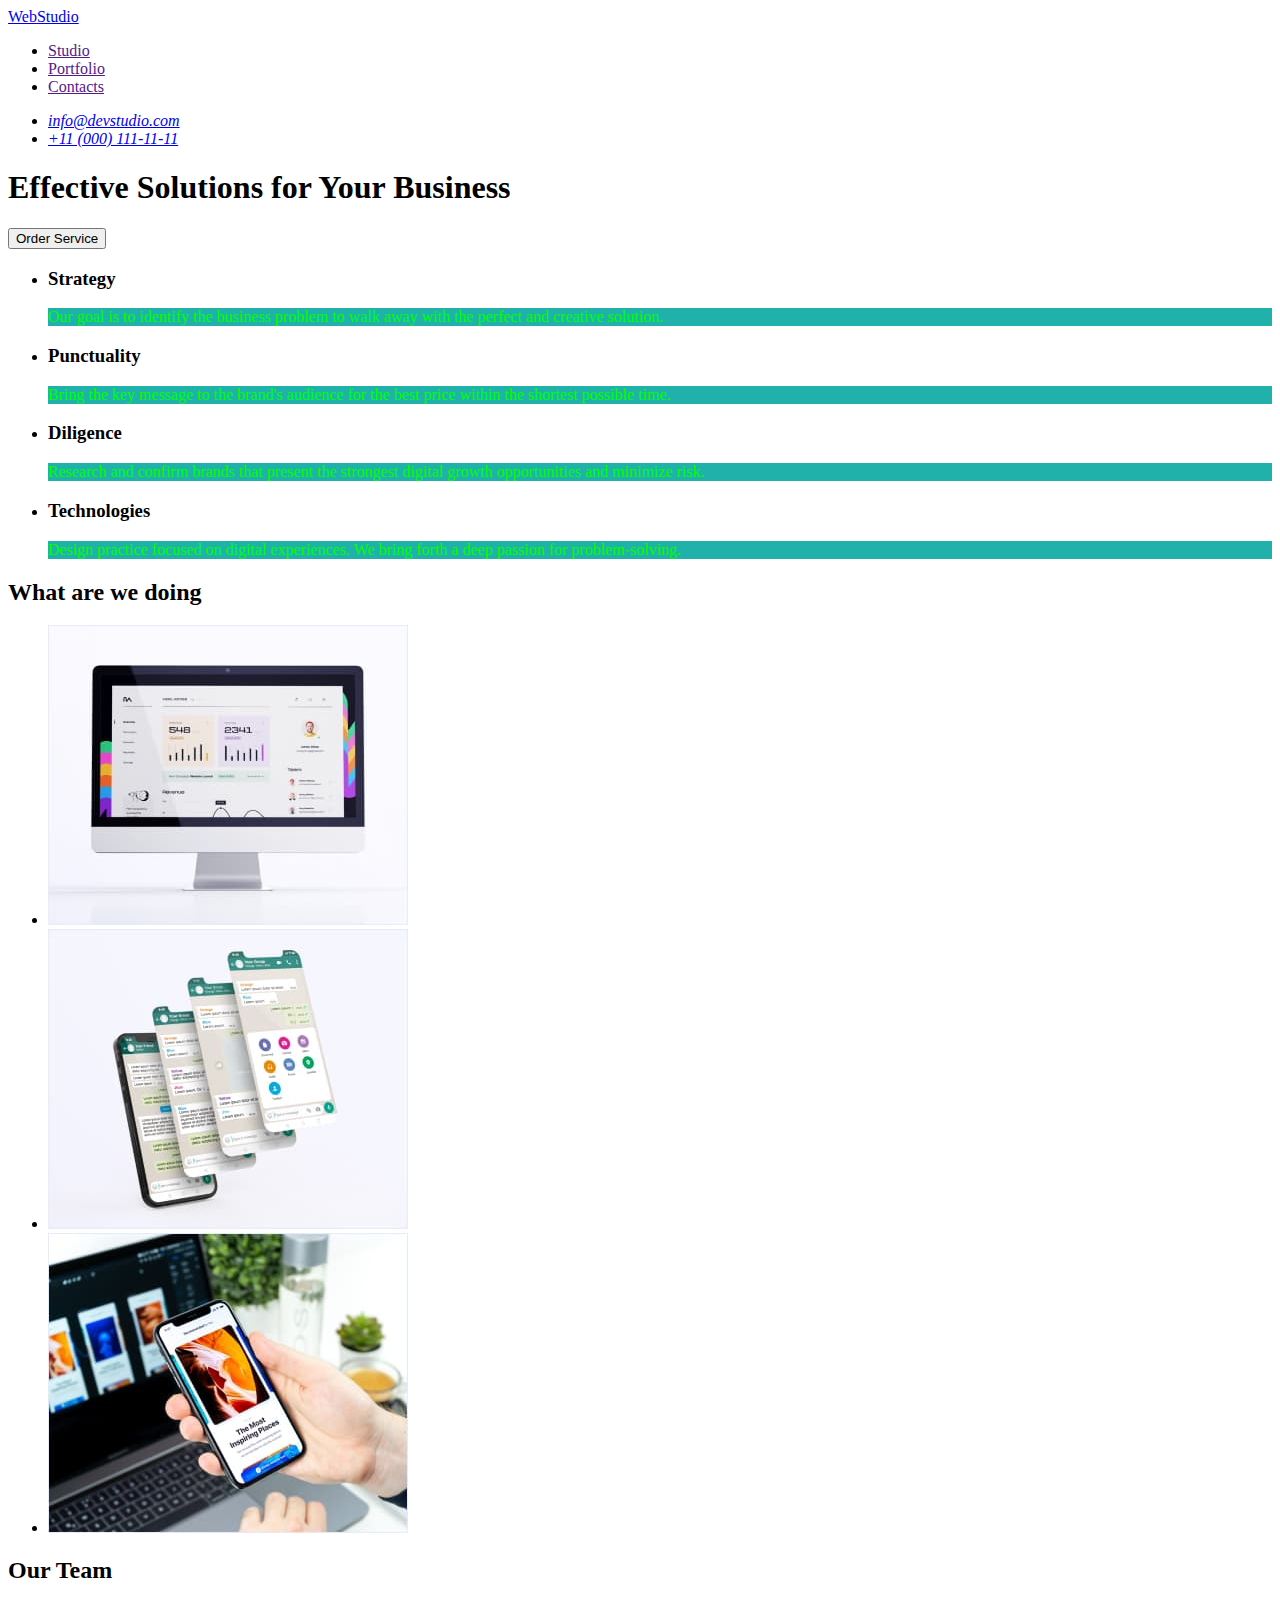
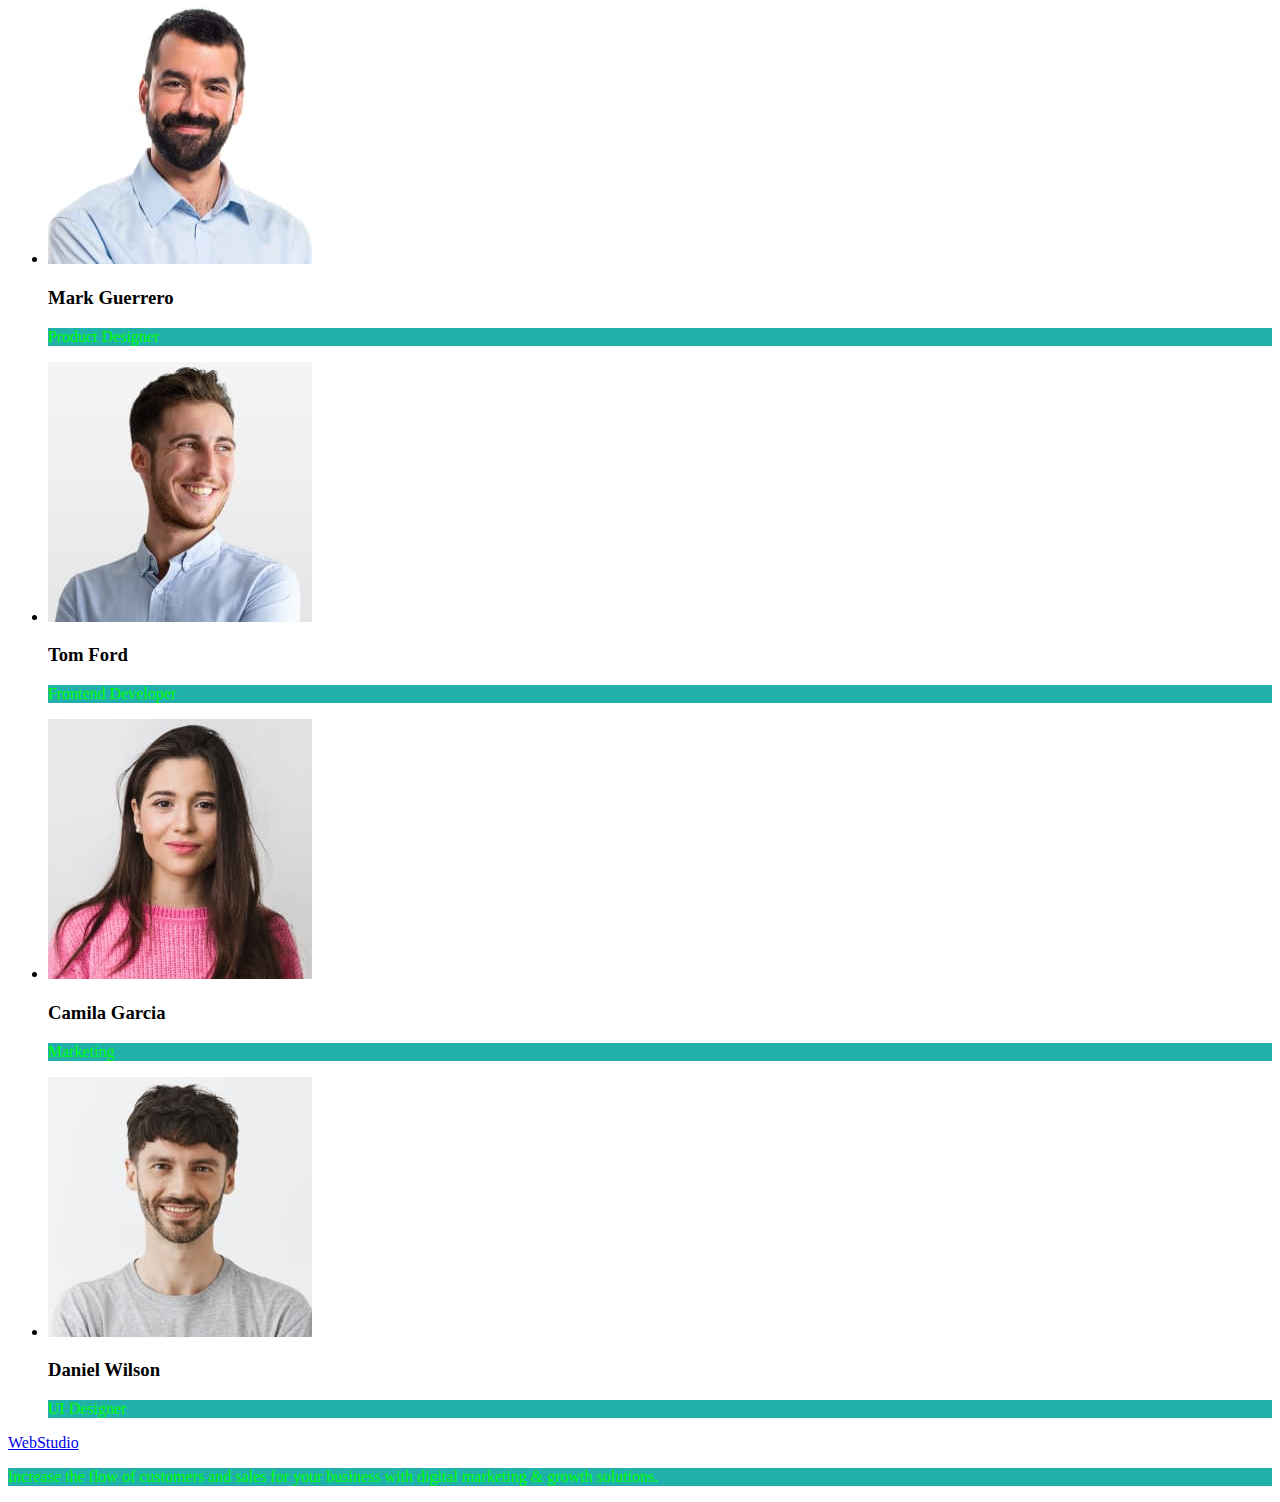
==== index.html @ d6d3af30 "Initial commit" ====
<!DOCTYPE html>
<html lang="en">
  <head>
    <meta charset="utf-8" />
    <meta
      name="description"
      content="Learning the basics of HTML for beginners"
    />
    <title>HTML is simple!</title>
    <link rel="stylesheet" href="./styles/styles.css" />
  </head>
  <body>
    <header>
      <nav>
        <a href="./index.html">Web<span>Studio</span></a>
        <ul>
          <li><a href="">Studio</a></li>
          <li><a href="">Portfolio</a></li>
          <li><a href="">Contacts</a></li>
        </ul>
      </nav>
      <address>
        <ul>
          <li><a href="mailto:info@devstudio.com">info@devstudio.com</a></li>
          <li><a href="tel:+110001111111">+11 (000) 111-11-11</a></li>
        </ul>
      </address>
    </header>
    <main>
      <!-- hero image section -->
      <section>
        <h1>Effective Solutions for Your Business</h1>
        <button type="button">Order Service</button>
      </section>
      <!-- section 1 -->
      <section>
        <h2 hidden>What are we doing</h2>
        <ul>
          <li>
            <h3>Strategy</h3>
            <p>
              Our goal is to identify the business problem to walk away with the
              perfect and creative solution.
            </p>
          </li>
          <li>
            <h3>Punctuality</h3>
            <p>
              Bring the key message to the brand's audience for the best price
              within the shortest possible time.
            </p>
          </li>
          <li>
            <h3>Diligence</h3>
            <p>
              Research and confirm brands that present the strongest digital
              growth opportunities and minimize risk.
            </p>
          </li>
          <li>
            <h3>Technologies</h3>
            <p>
              Design practice focused on digital experiences. We bring forth a
              deep passion for problem-solving.
            </p>
          </li>
        </ul>
      </section>
      <!-- section 2 -->
      <section>
        <h2>What are we doing</h2>
        <ul>
          <li>
            <img
              src="./images/Rectangle71.jpg"
              alt="photo monitor"
              width="360"
              height="300"
            />
          </li>
          <li>
            <img
              src="./images/Rectangle72.jpg"
              alt="photo of the application"
              width="360"
              height="300"
            />
          </li>
          <li>
            <img
              src="./images/Rectangle73.jpg"
              alt="phone photo"
              width="360"
              height="300"
            />
          </li>
        </ul>
      </section>
      <!-- section 3 -->
      <section>
        <h2>Our Team</h2>
        <ul>
          <li>
            <img
              src="./images/Mark_Guerrero.jpg"
              alt="phone_Mark_Guerrero"
              width="264"
              height="260"
            />
            <h3>Mark Guerrero</h3>
            <p>Product Designer</p>
          </li>
          <li>
            <img
              src="./images/Tom_Ford.jpg"
              alt="phone_Tom_Ford"
              width="264"
              height="260"
            />
            <h3>Tom Ford</h3>
            <p>Frontend Developer</p>
          </li>
          <li>
            <img
              src="./images/Camila_Garcia.jpg"
              alt="phone_Camila_Garcia"
              width="264"
              height="260"
            />
            <h3>Camila Garcia</h3>
            <p>Marketing</p>
          </li>
          <li>
            <img
              src="./images/Daniel_Wilson.jpg"
              alt="phone_Daniel_Wilson"
              width="264"
              height="260"
            />
            <h3>Daniel Wilson</h3>
            <p>UI Designer</p>
          </li>
        </ul>
      </section>
    </main>

    <footer>
      <a href="./index.html">Web<span>Studio</span></a>
      <p>
        Increase the flow of customers and sales for your business with digital
        marketing & growth solutions.
      </p>
    </footer>
  </body>
</html>
---- styles/styles.css ----
p {
    background-color: LightSeaGreen;
    color: Lime;
}
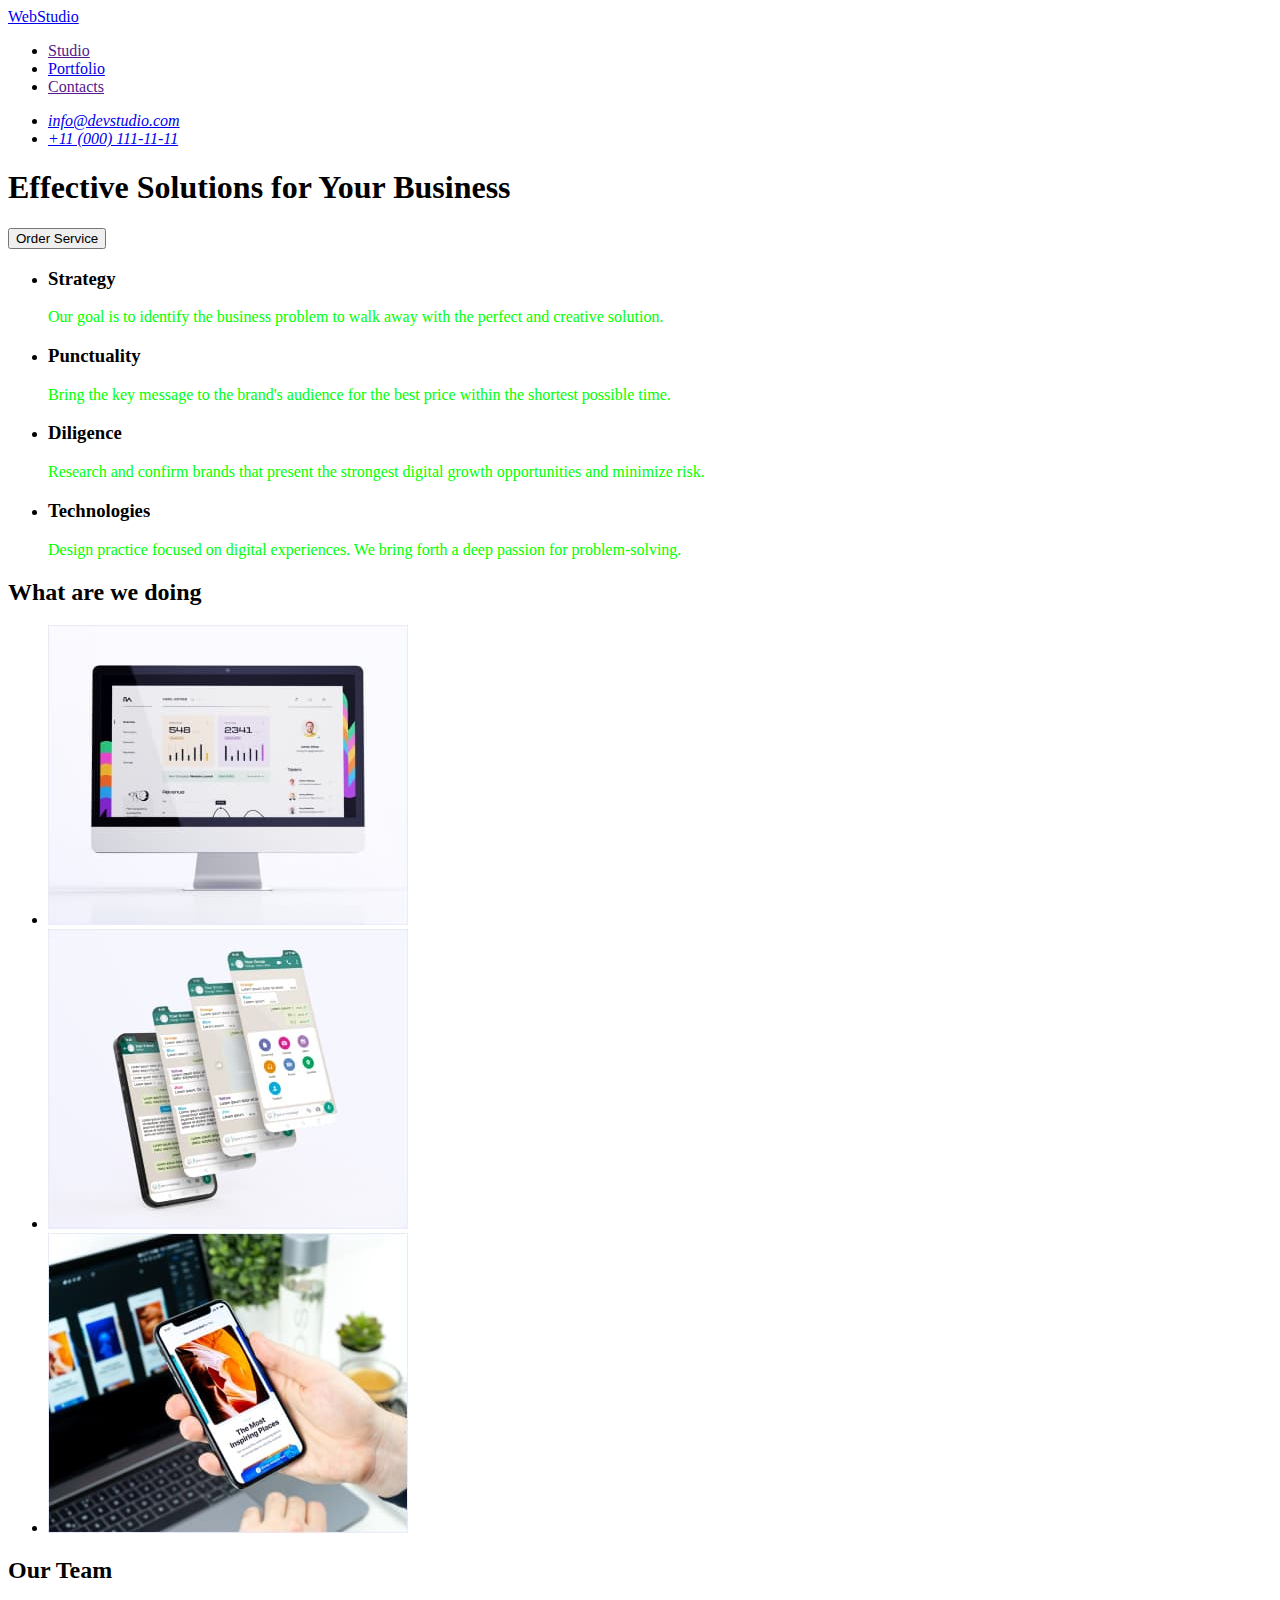
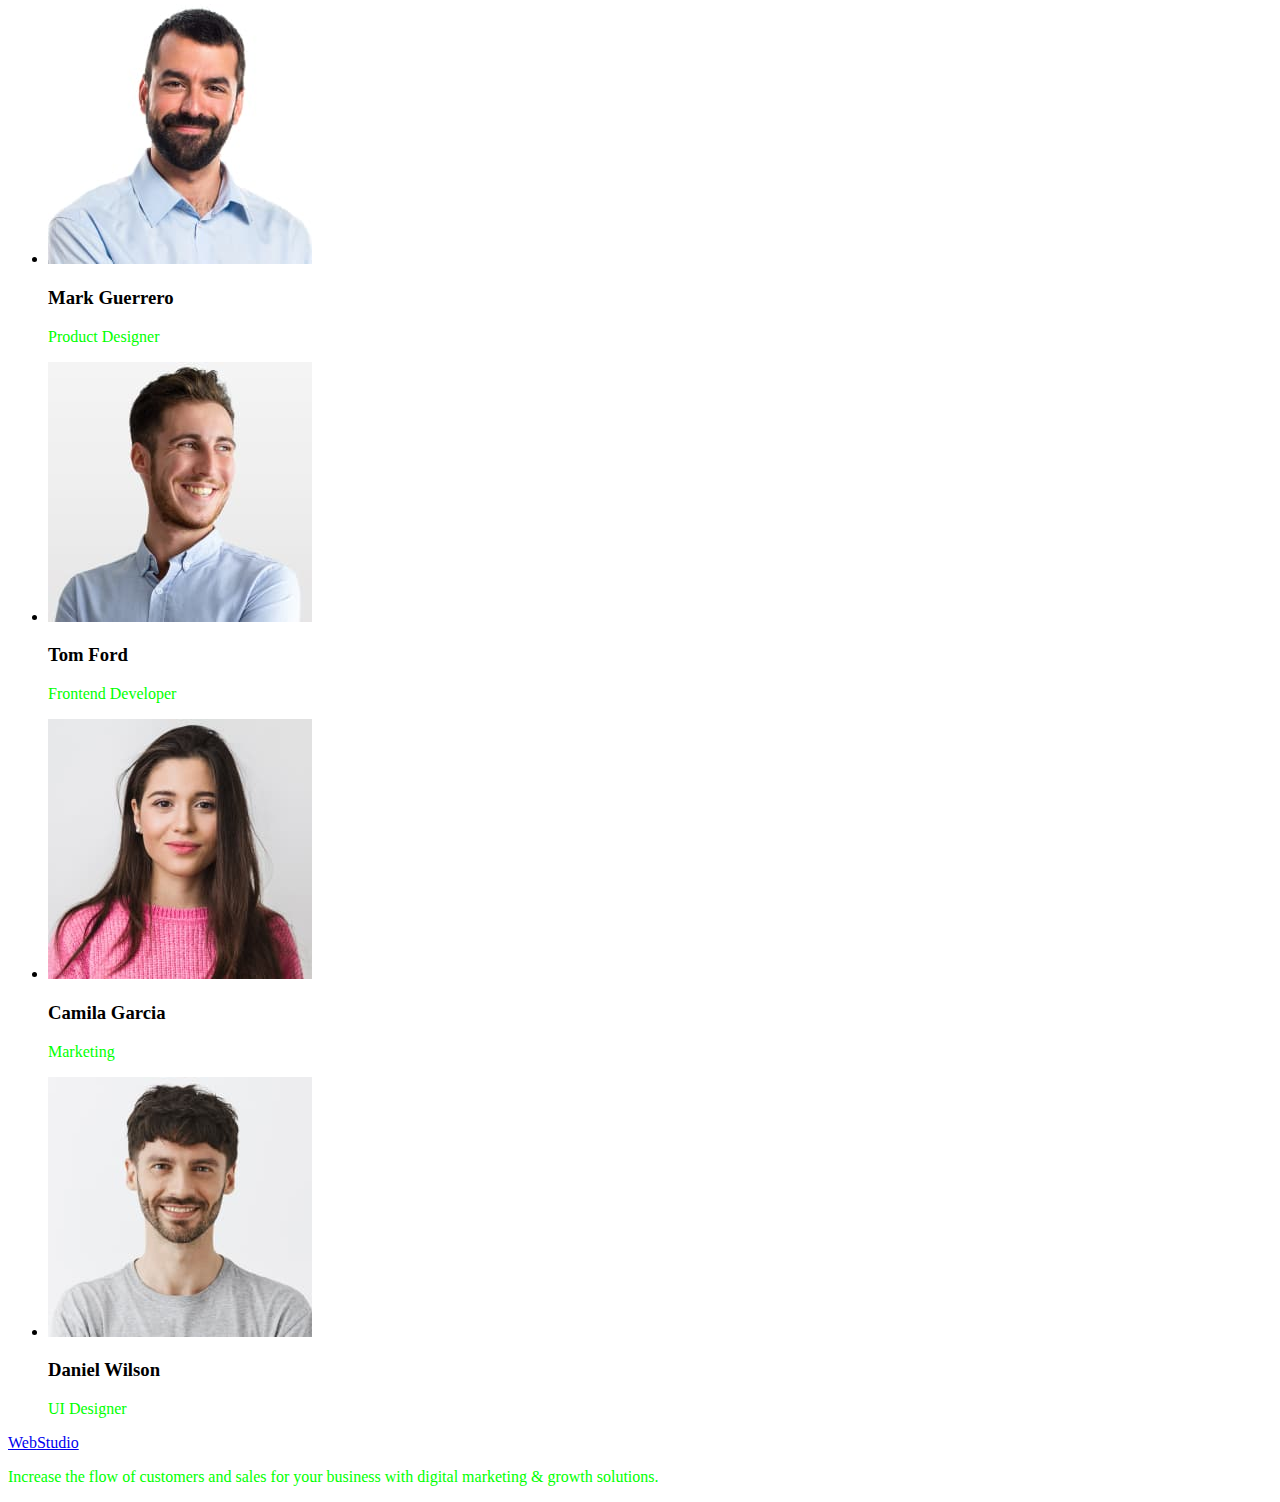
==== commit d4b2ee21: "portfolio" ====
--- a/index.html
+++ b/index.html
@@ -15,7 +15,7 @@
         <a href="./index.html">Web<span>Studio</span></a>
         <ul>
           <li><a href="">Studio</a></li>
-          <li><a href="">Portfolio</a></li>
+          <li><a href="./portfolio.html">Portfolio</a></li>
           <li><a href="">Contacts</a></li>
         </ul>
       </nav>
--- a/styles/styles.css
+++ b/styles/styles.css
@@ -1,4 +1,3 @@
 p {
-    background-color: LightSeaGreen;
     color: Lime;
 }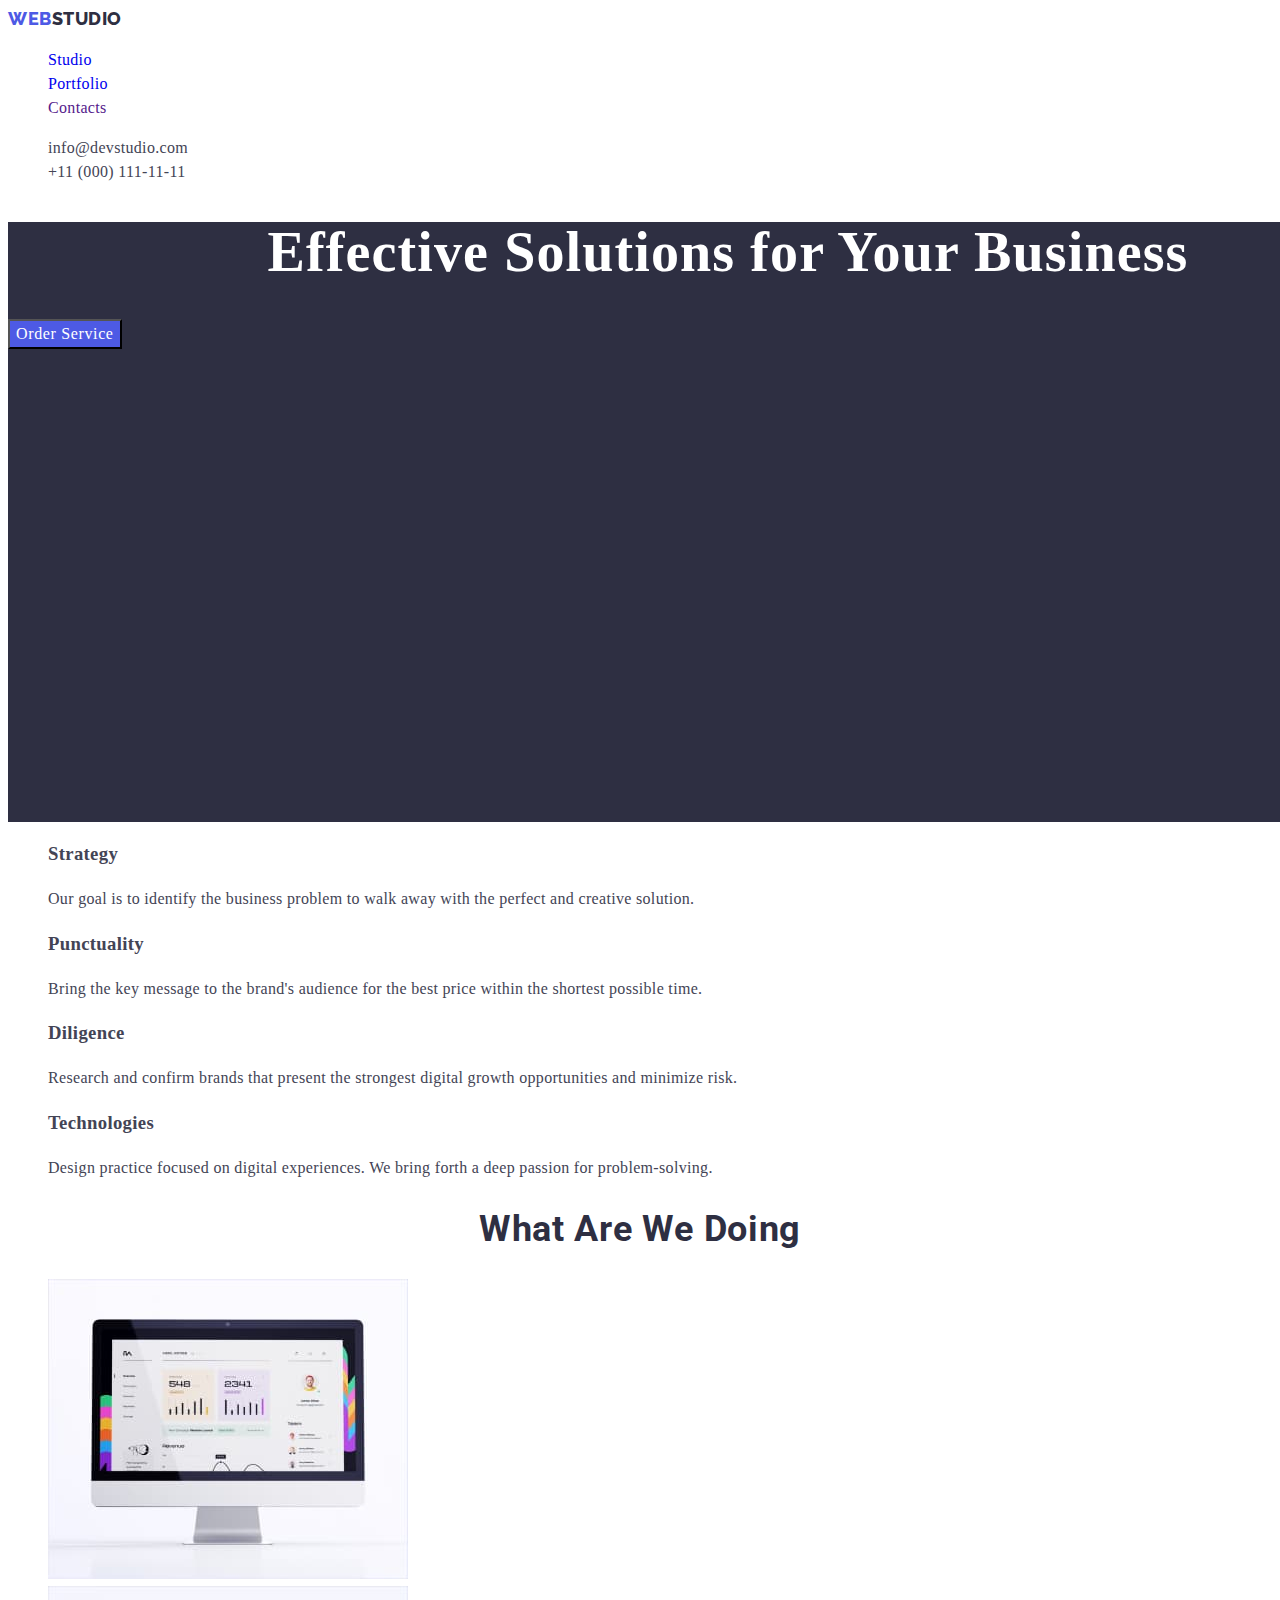
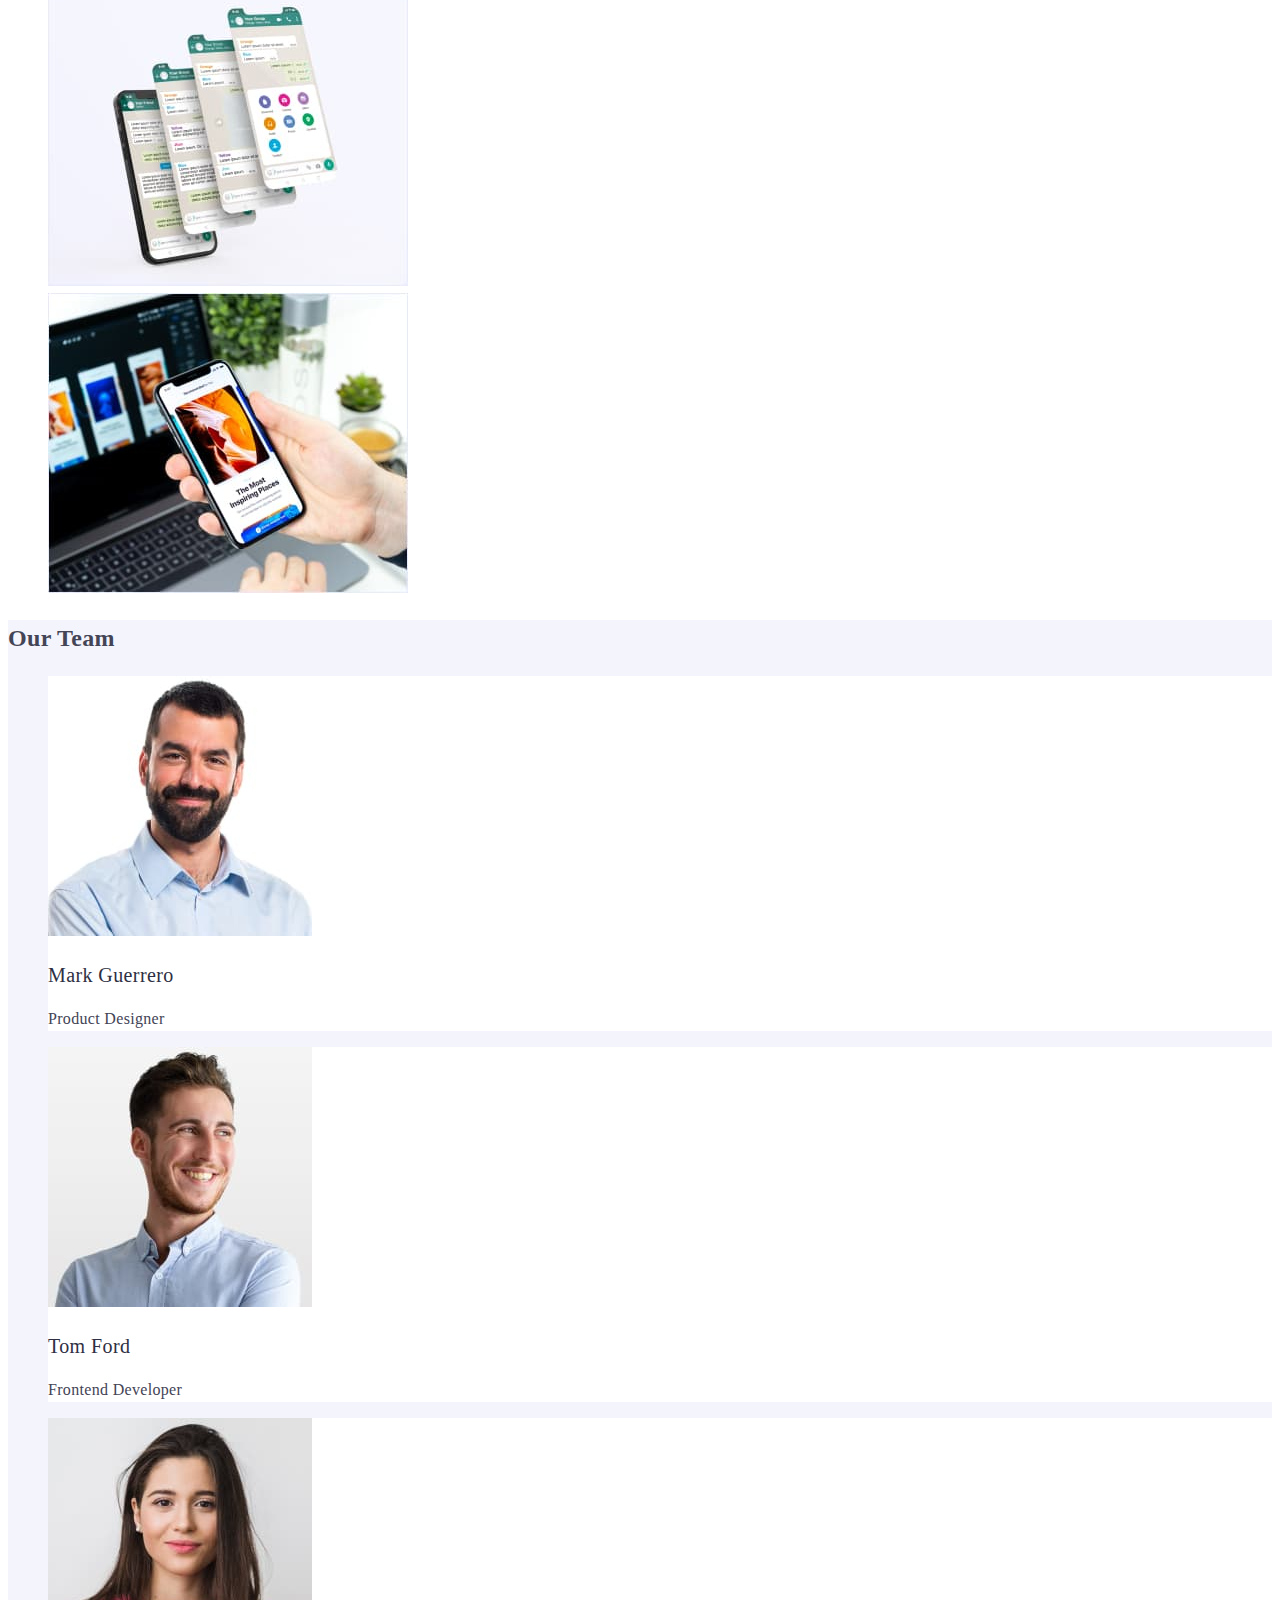
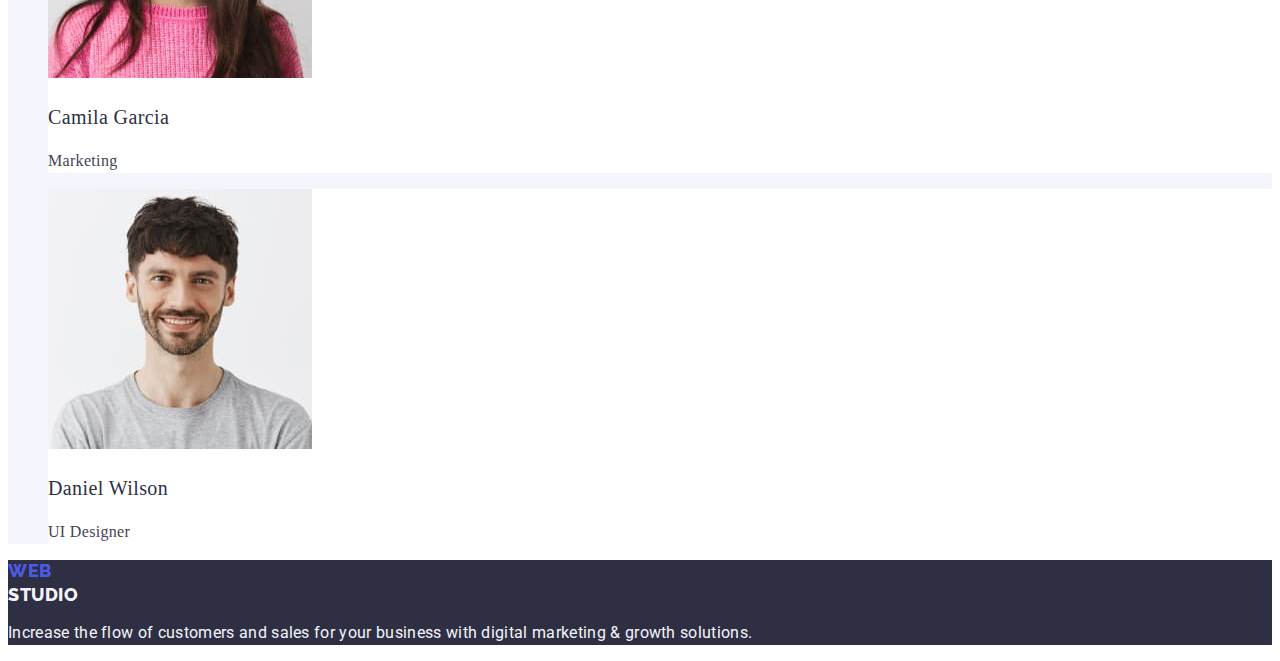
==== commit 100d0fe5: "hw2" ====
--- a/index.html
+++ b/index.html
@@ -6,60 +6,75 @@
       name="description"
       content="Learning the basics of HTML for beginners"
     />
-    <title>HTML is simple!</title>
+    <title>Studio</title>
     <link rel="stylesheet" href="./styles/styles.css" />
+    <!-- Fonts -->
+    <link rel="preconnect" href="https://fonts.googleapis.com" />
+    <link rel="preconnect" href="https://fonts.gstatic.com" crossorigin />
+    <link
+      href="https://fonts.googleapis.com/css2?family=Raleway:wght@800&family=Roboto:wght@400;500;700;900&display=swap"
+      rel="stylesheet"
+    />
   </head>
   <body>
     <header>
-      <nav>
-        <a href="./index.html">Web<span>Studio</span></a>
-        <ul>
-          <li><a href="">Studio</a></li>
-          <li><a href="./portfolio.html">Portfolio</a></li>
-          <li><a href="">Contacts</a></li>
+      <nav class="nav-header">
+        <a class="logo" href="./index.html">Web<span class="logo-slogan-header">Studio</span></a>
+        <ul class="list">
+          <li><a class="link" href="./index.html">Studio</a></li>
+          <li><a class="link" href="./portfolio.html">Portfolio</a></li>
+          <li><a class="link" href="">Contacts</a></li>
         </ul>
       </nav>
-      <address>
-        <ul>
-          <li><a href="mailto:info@devstudio.com">info@devstudio.com</a></li>
-          <li><a href="tel:+110001111111">+11 (000) 111-11-11</a></li>
+      <address class="address-contacts">
+        <ul class="list">
+          <li>
+            <a class="link" href="mailto:info@devstudio.com"
+              >info@devstudio.com</a
+            >
+          </li>
+          <li>
+            <a class="link" href="tel:+110001111111">+11 (000) 111-11-11</a>
+          </li>
         </ul>
       </address>
     </header>
     <main>
       <!-- hero image section -->
-      <section>
-        <h1>Effective Solutions for Your Business</h1>
-        <button type="button">Order Service</button>
+      <section class="hero-section">
+        <h1 class="title-hero-section">
+          Effective Solutions for Your Business
+        </h1>
+        <button class="button" type="button">Order Service</button>
       </section>
       <!-- section 1 -->
-      <section>
+      <section class="benefits-section">
         <h2 hidden>What are we doing</h2>
-        <ul>
+        <ul class="list">
           <li>
-            <h3>Strategy</h3>
-            <p>
+            <h3 class="benefits-title">Strategy</h3>
+            <p class="benefits-text">
               Our goal is to identify the business problem to walk away with the
               perfect and creative solution.
             </p>
           </li>
           <li>
-            <h3>Punctuality</h3>
-            <p>
+            <h3 class="benefits-title">Punctuality</h3>
+            <p class="benefits-text">
               Bring the key message to the brand's audience for the best price
               within the shortest possible time.
             </p>
           </li>
           <li>
-            <h3>Diligence</h3>
-            <p>
+            <h3 class="benefits-title">Diligence</h3>
+            <p class="benefits-text">
               Research and confirm brands that present the strongest digital
               growth opportunities and minimize risk.
             </p>
           </li>
           <li>
-            <h3>Technologies</h3>
-            <p>
+            <h3 class="benefits-title">Technologies</h3>
+            <p class="benefits-text">
               Design practice focused on digital experiences. We bring forth a
               deep passion for problem-solving.
             </p>
@@ -67,11 +82,12 @@
         </ul>
       </section>
       <!-- section 2 -->
-      <section>
-        <h2>What are we doing</h2>
-        <ul>
+      <section class="img-section">
+        <h2 class="title-img-section">What are we doing</h2>
+        <ul class="list">
           <li>
             <img
+              class="img-section-pic"
               src="./images/Rectangle71.jpg"
               alt="photo monitor"
               width="360"
@@ -80,6 +96,7 @@
           </li>
           <li>
             <img
+              class="img-section-pic"
               src="./images/Rectangle72.jpg"
               alt="photo of the application"
               width="360"
@@ -88,6 +105,7 @@
           </li>
           <li>
             <img
+              class="img-section-pic"
               src="./images/Rectangle73.jpg"
               alt="phone photo"
               width="360"
@@ -97,56 +115,56 @@
         </ul>
       </section>
       <!-- section 3 -->
-      <section>
+      <section class="section-people">
         <h2>Our Team</h2>
-        <ul>
-          <li>
+        <ul class="list">
+          <li class="section-item">
             <img
               src="./images/Mark_Guerrero.jpg"
               alt="phone_Mark_Guerrero"
               width="264"
               height="260"
             />
-            <h3>Mark Guerrero</h3>
-            <p>Product Designer</p>
+            <h3 class="title-people-section">Mark Guerrero</h3>
+            <p class="text-people-section" >Product Designer</p>
           </li>
-          <li>
+          <li class="section-item">
             <img
               src="./images/Tom_Ford.jpg"
               alt="phone_Tom_Ford"
               width="264"
               height="260"
             />
-            <h3>Tom Ford</h3>
-            <p>Frontend Developer</p>
+            <h3 class="title-people-section">Tom Ford</h3>
+            <p class="text-people-section" >Frontend Developer</p>
           </li>
-          <li>
+          <li class="section-item">
             <img
               src="./images/Camila_Garcia.jpg"
               alt="phone_Camila_Garcia"
               width="264"
               height="260"
             />
-            <h3>Camila Garcia</h3>
-            <p>Marketing</p>
+            <h3 class="title-people-section">Camila Garcia</h3>
+            <p class="text-people-section" >Marketing</p>
           </li>
-          <li>
+          <li class="section-item">
             <img
               src="./images/Daniel_Wilson.jpg"
               alt="phone_Daniel_Wilson"
               width="264"
               height="260"
             />
-            <h3>Daniel Wilson</h3>
-            <p>UI Designer</p>
+            <h3 class="title-people-section">Daniel Wilson</h3>
+            <p class="text-people-section" >UI Designer</p>
           </li>
         </ul>
       </section>
     </main>
 
     <footer>
-      <a href="./index.html">Web<span>Studio</span></a>
-      <p>
+      <a class="logo" href="./index.html">Web<span class="logo-slogan-footer">Studio</span></a>
+      <p class="text-footer">
         Increase the flow of customers and sales for your business with digital
         marketing & growth solutions.
       </p>
--- a/styles/styles.css
+++ b/styles/styles.css
@@ -1,3 +1,201 @@
-p {
-    color: Lime;
-}+/* Base */
+.link {
+  text-decoration: none;
+}
+.list {
+  list-style: none;
+}
+body {
+  color: #434455;
+  font-size: 16px;
+  background-color: #fff;
+  line-height: 1.5;
+  letter-spacing: 0.02em;
+}
+/* header */
+.nav-header {
+  color: #2e2f42;
+  font-size: 16px;
+  font-weight: 500;
+  line-height: 1.5;
+  letter-spacing: 0.02em;
+}
+.address-contacts {
+  color: var(--slate, #434455);
+  font-size: 16px;
+  font-style: normal;
+  font-weight: 400;
+  line-height: 24px;
+  letter-spacing: 0.32px;
+}
+.address-contacts .link {
+  color: #434455;
+  font-style: normal;
+}
+.address-contacts .link:hover,
+.address-contacts .link:focus {
+  color: #404bbf;
+}
+.logo {
+  color: var(--iris, #4d5ae5);
+  font-family: Raleway;
+  font-size: 18px;
+  font-style: normal;
+  font-weight: 800;
+  line-height: 21px;
+  letter-spacing: 0.54px;
+  text-transform: uppercase;
+  text-decoration: none;
+}
+.logo-slogan-header {
+  color: var(--navyblue, #2e2f42);
+  font-family: Raleway;
+  font-size: 18px;
+  font-style: normal;
+  font-weight: 800;
+  line-height: 21px;
+  letter-spacing: 0.54px;
+  text-transform: uppercase;
+}
+.logo-slogan-footer {
+  display: flex;
+  width: 71px;
+  height: 21px;
+  flex-direction: column;
+  justify-content: center;
+  color: var(--cloud, #f4f4fd);
+  font-family: Raleway;
+  font-size: 18px;
+  font-style: normal;
+  font-weight: 800;
+  line-height: 21px;
+  letter-spacing: 0.54px;
+  text-transform: uppercase;
+}
+/* hero image section */
+.hero-section {
+  width: 1440px;
+  height: 600px;
+  flex-shrink: 0;
+  background: #2e2f42;
+}
+.title-hero-section {
+  color: var(--white, #fff);
+  text-align: center;
+  font-size: 56px;
+  font-style: normal;
+  font-weight: 700;
+  line-height: 60px;
+  letter-spacing: 1.12px;
+}
+.button {
+  font-family: inherit;
+  cursor: pointer;
+  font-size: 16px;
+  line-height: 1.5;
+  background: #4d5ae5;
+  color: #fff;
+  font-weight: 500;
+  letter-spacing: 0.04em;
+}
+.button:hover,
+.button:focus {
+  background: #404bbf;
+}
+.section-title,
+.section-title-portfolio {
+  color: #2e2f42;
+  font-size: 20px;
+  font-weight: 500;
+  line-height: 1.2;
+  letter-spacing: 0.02em;
+}
+/* section 1 */
+.benefits-section {
+  width: 1440px;
+  background: #fff;
+}
+.benefits-title 
+.title-img-portfolio-section {
+  width: 264px;
+  color: var(--navyblue, #2e2f42);
+  font-size: 20px;
+  font-style: normal;
+  font-weight: 500;
+  line-height: 24px;
+  letter-spacing: 0.4px;
+}
+/* section 2 */
+.img-section {
+  background: #fff;
+}
+.title-img-section {
+  color: var(--navyblue, #2e2f42);
+  text-align: center;
+  font-family: Roboto;
+  font-size: 36px;
+  font-style: normal;
+  font-weight: 700;
+  line-height: 40px;
+  letter-spacing: 0.72px;
+  text-transform: capitalize;
+}
+.img-section-pic {
+  display: inline-flex;
+  flex-direction: column;
+  align-items: flex-start;
+}
+/* section 3 */
+.title-people-section {
+  color: #2e2f42;
+  font-size: 20px;
+  font-weight: 500;
+  line-height: 1.2;
+  letter-spacing: 0.02em;
+}
+.section-people {
+  background: var(--cloud, #f4f4fd);
+}
+.section-item {
+  background: var(--white, #fff);
+}
+.text-people-section .section-text-img {
+  color: var(--slate, #434455);
+  font-weight: 400;
+}
+/* footer */
+footer {
+  background: var(--navyblue, #2e2f42);
+}
+.text-footer {
+  color: var(--cloud, #f4f4fd);
+  font-family: Roboto;
+  font-size: 16px;
+  font-style: normal;
+  font-weight: 400;
+  line-height: 24px;
+  letter-spacing: 0.32px;
+}
+/* portfolio */
+.button-portfolio {
+  font-family: inherit;
+  border: 1px solid #e7e9fc;
+  background: #f4f4fd;
+  color: #4d5ae5;
+  text-align: center;
+  font-weight: 500;
+  letter-spacing: 0.04em;
+  font-size: 16px;
+  line-height: 1.5;
+}
+.button-portfolio:hover,
+.button-portfolio:focus {
+  cursor: pointer;
+  background: #f4f4fd;
+  font-family: inherit;
+  background: #404bbf;
+  color: #fff;
+  text-align: center;
+  font-weight: 500;
+  letter-spacing: 0.04em;
+}
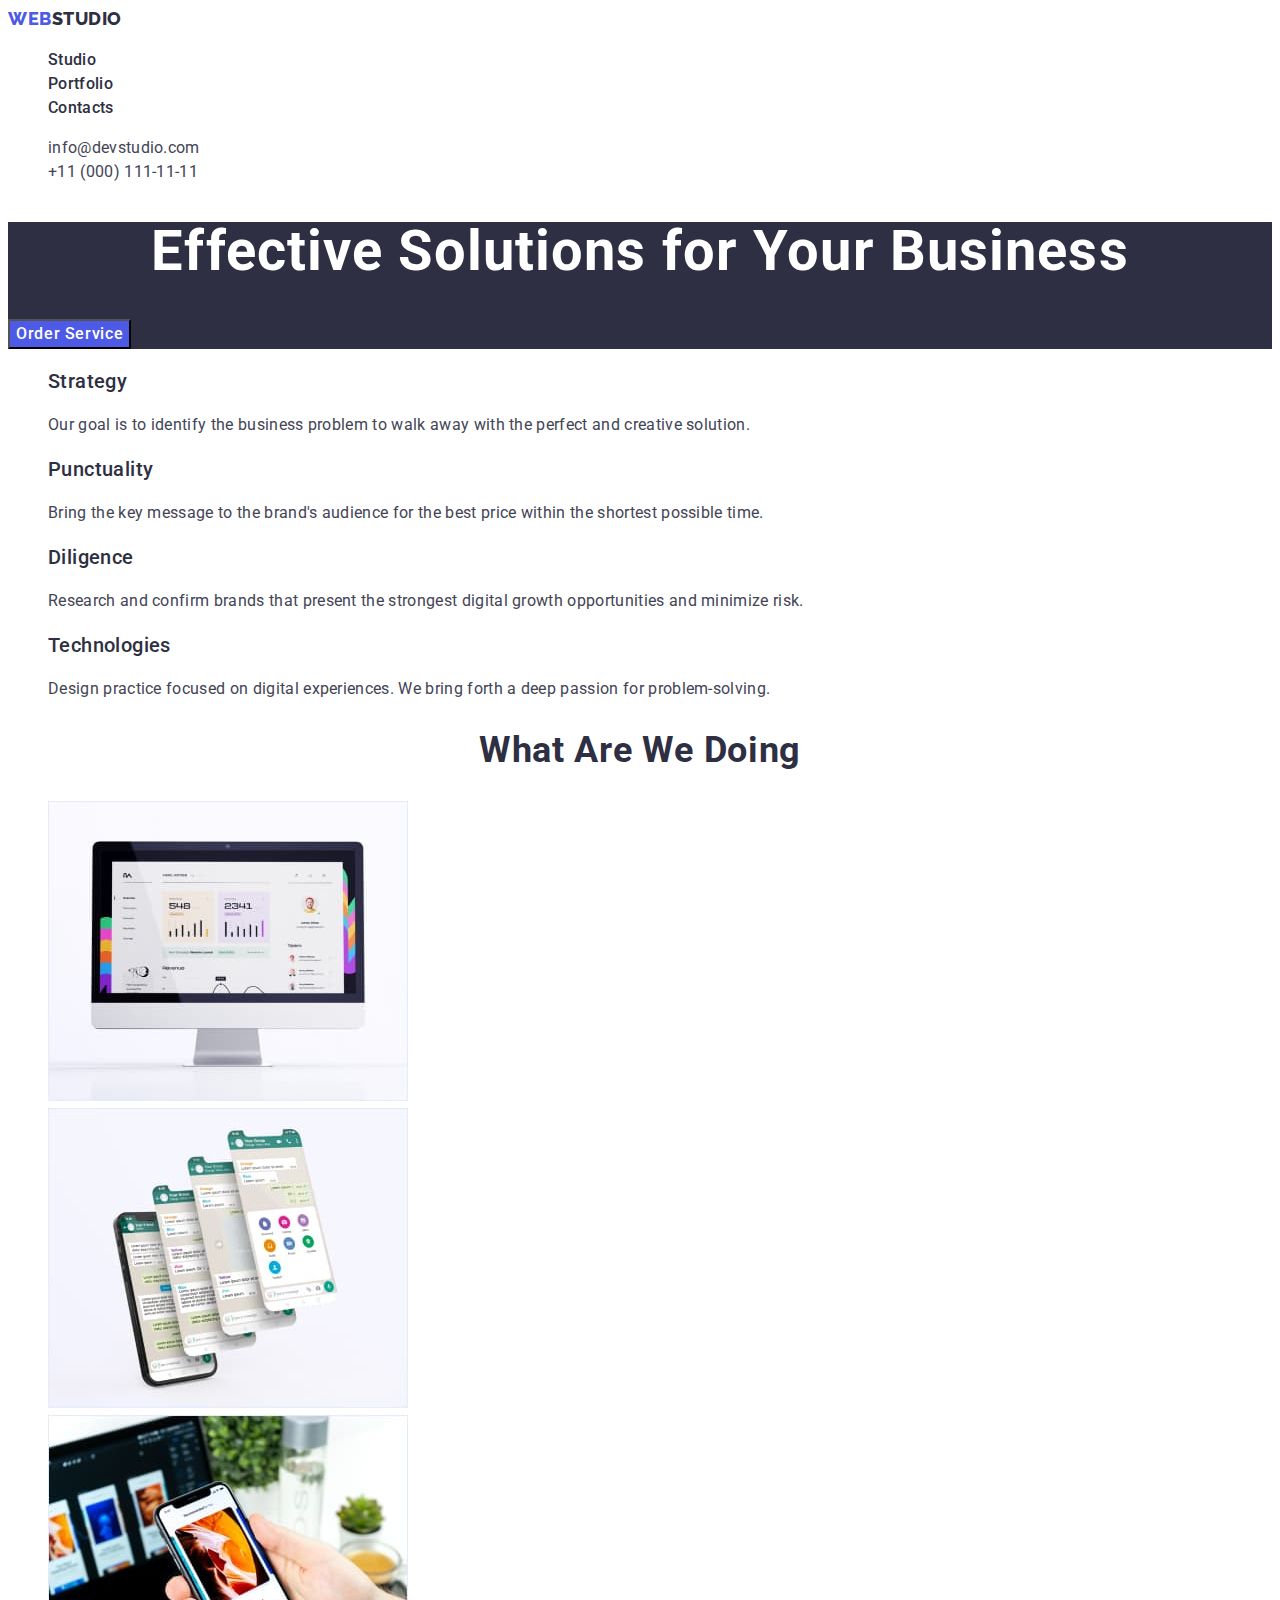
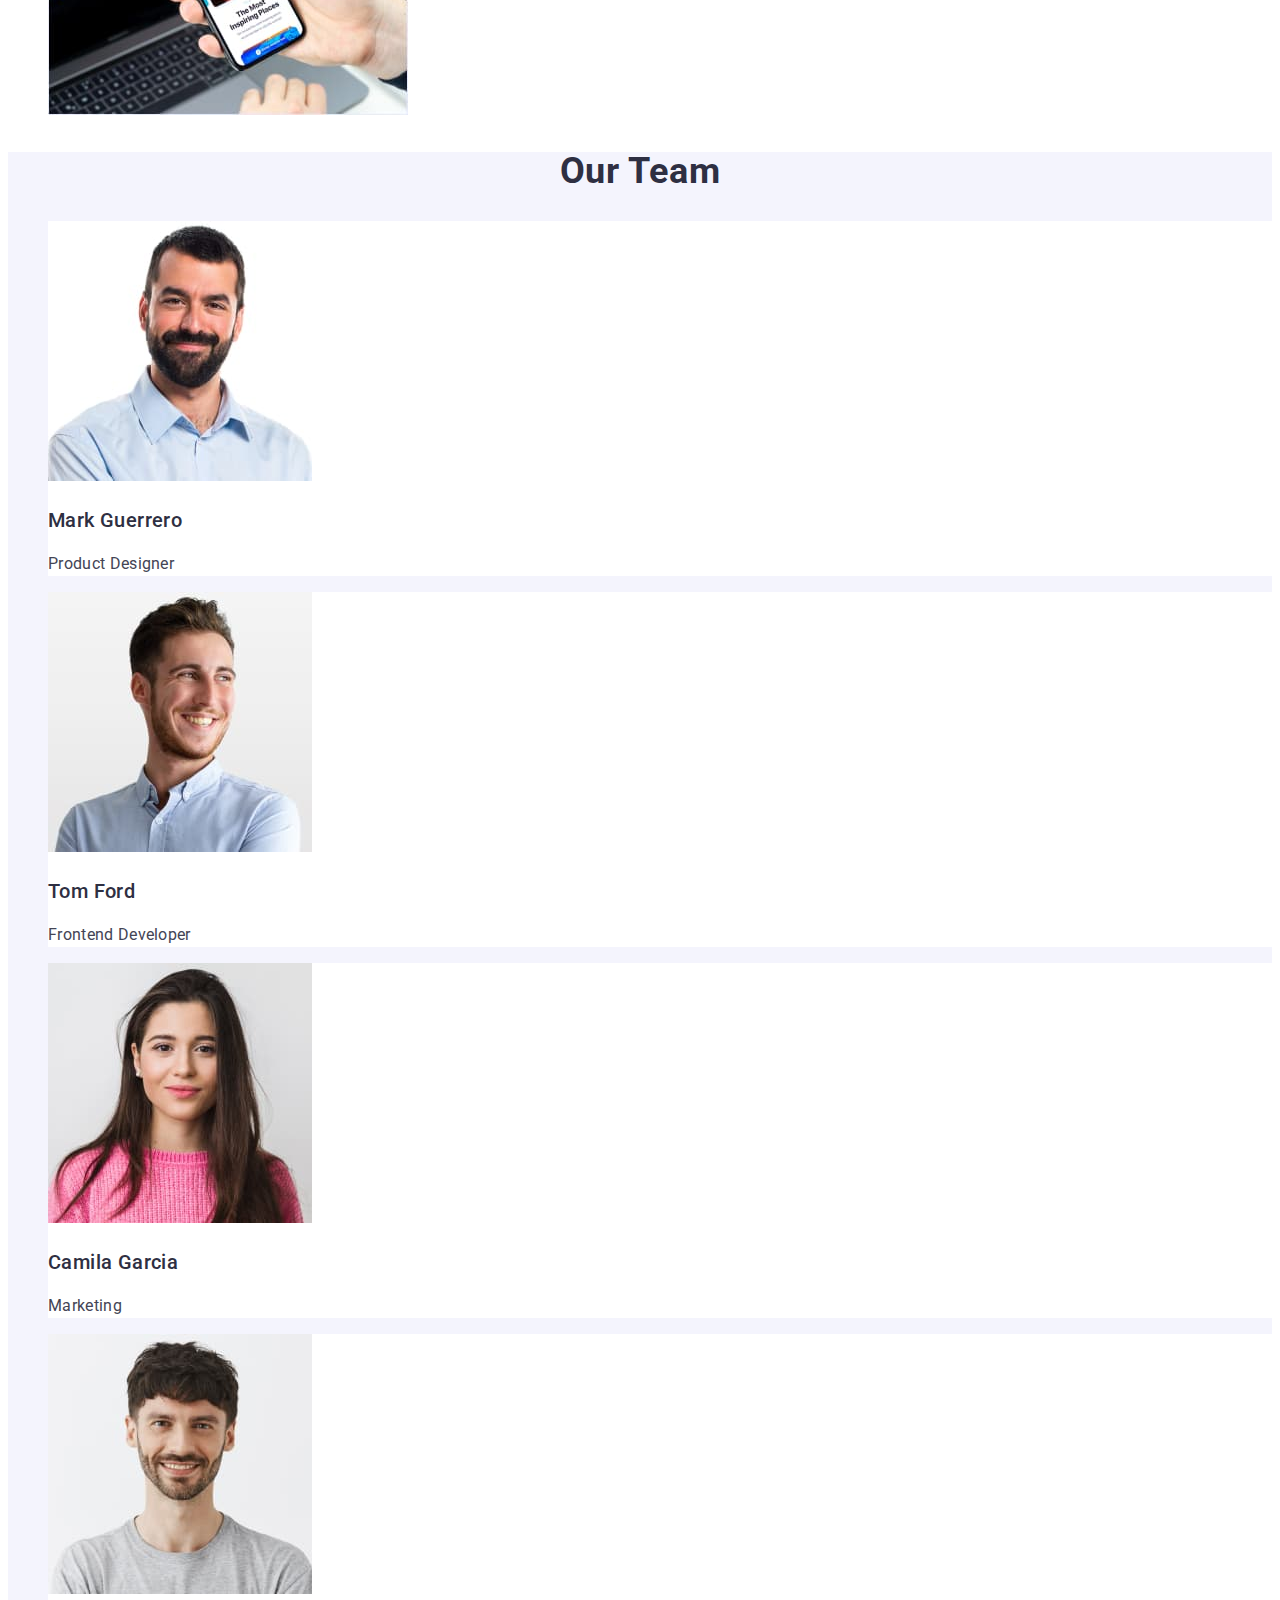
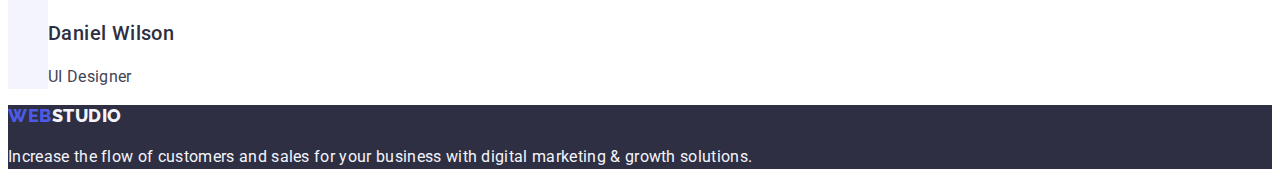
==== commit c838380b: "overwriting" ====
--- a/index.html
+++ b/index.html
@@ -1,29 +1,34 @@
 <!DOCTYPE html>
 <html lang="en">
   <head>
-    <meta charset="utf-8" />
-    <meta
-      name="description"
-      content="Learning the basics of HTML for beginners"
-    />
-    <title>Studio</title>
-    <link rel="stylesheet" href="./styles/styles.css" />
-    <!-- Fonts -->
+    <meta charset="UTF-8" />
+    <meta name="viewport" content="width=device-width, initial-scale=1.0" />
     <link rel="preconnect" href="https://fonts.googleapis.com" />
     <link rel="preconnect" href="https://fonts.gstatic.com" crossorigin />
     <link
       href="https://fonts.googleapis.com/css2?family=Raleway:wght@800&family=Roboto:wght@400;500;700;900&display=swap"
       rel="stylesheet"
     />
+    <title>Studio</title>
+    <link rel="stylesheet" href="./styles/styles.css" />
   </head>
   <body>
+    <!-- Header section -->
     <header>
-      <nav class="nav-header">
-        <a class="logo" href="./index.html">Web<span class="logo-slogan-header">Studio</span></a>
-        <ul class="list">
-          <li><a class="link" href="./index.html">Studio</a></li>
-          <li><a class="link" href="./portfolio.html">Portfolio</a></li>
-          <li><a class="link" href="">Contacts</a></li>
+      <nav>
+        <a class="logo link" href="./index.html"
+          >Web<span class="logo-header">Studio</span></a
+        >
+        <ul class="nav-item list">
+          <li>
+            <a class="link" href="./index.html">Studio</a>
+          </li>
+          <li>
+            <a class="link" href="./portfolio.html">Portfolio</a>
+          </li>
+          <li>
+            <a class="link" href="">Contacts</a>
+          </li>
         </ul>
       </nav>
       <address class="address-contacts">
@@ -39,135 +44,134 @@
         </ul>
       </address>
     </header>
+    <!-- Main  section -->
     <main>
-      <!-- hero image section -->
-      <section class="hero-section">
-        <h1 class="title-hero-section">
-          Effective Solutions for Your Business
-        </h1>
+      <section class="headline">
+        <h1 class="headline-title">Effective Solutions for Your Business</h1>
         <button class="button" type="button">Order Service</button>
       </section>
-      <!-- section 1 -->
-      <section class="benefits-section">
-        <h2 hidden>What are we doing</h2>
+      <!-- Section 1 -->
+      <section>
+        <h2 hidden>Our advantages</h2>
         <ul class="list">
           <li>
-            <h3 class="benefits-title">Strategy</h3>
-            <p class="benefits-text">
+            <h3 class="section-title">Strategy</h3>
+            <p class="section-text">
               Our goal is to identify the business problem to walk away with the
               perfect and creative solution.
             </p>
           </li>
           <li>
-            <h3 class="benefits-title">Punctuality</h3>
-            <p class="benefits-text">
+            <h3 class="section-title">Punctuality</h3>
+            <p class="section-text">
               Bring the key message to the brand's audience for the best price
               within the shortest possible time.
             </p>
           </li>
           <li>
-            <h3 class="benefits-title">Diligence</h3>
-            <p class="benefits-text">
+            <h3 class="section-title">Diligence</h3>
+            <p class="section-text">
               Research and confirm brands that present the strongest digital
               growth opportunities and minimize risk.
             </p>
           </li>
           <li>
-            <h3 class="benefits-title">Technologies</h3>
-            <p class="benefits-text">
+            <h3 class="section-title">Technologies</h3>
+            <p class="section-text">
               Design practice focused on digital experiences. We bring forth a
               deep passion for problem-solving.
             </p>
           </li>
         </ul>
       </section>
-      <!-- section 2 -->
-      <section class="img-section">
-        <h2 class="title-img-section">What are we doing</h2>
+      <!-- Section 2 -->
+      <section>
+        <h2 class="title">What are we doing</h2>
         <ul class="list">
           <li>
             <img
-              class="img-section-pic"
               src="./images/Rectangle71.jpg"
-              alt="photo monitor"
+              alt="monitor with diagrams"
               width="360"
               height="300"
             />
           </li>
           <li>
             <img
-              class="img-section-pic"
               src="./images/Rectangle72.jpg"
-              alt="photo of the application"
+              alt="phone and 4 different screen images"
               width="360"
               height="300"
             />
           </li>
           <li>
             <img
-              class="img-section-pic"
               src="./images/Rectangle73.jpg"
-              alt="phone photo"
+              alt="the phone in the hand on the background of the laptop"
               width="360"
               height="300"
             />
           </li>
         </ul>
       </section>
-      <!-- section 3 -->
-      <section class="section-people">
-        <h2>Our Team</h2>
+
+      <!-- Section 3 -->
+      <section class="section-title-team">
+        <h2 class="title">Our Team</h2>
         <ul class="list">
-          <li class="section-item">
+          <li class="section-cards">
             <img
               src="./images/Mark_Guerrero.jpg"
-              alt="phone_Mark_Guerrero"
+              alt="photo Mark Guerrero"
               width="264"
               height="260"
             />
-            <h3 class="title-people-section">Mark Guerrero</h3>
-            <p class="text-people-section" >Product Designer</p>
+            <h3 class="section-photo-title">Mark Guerrero</h3>
+            <p class="section-photo-text">Product Designer</p>
           </li>
-          <li class="section-item">
+          <li class="section-cards">
             <img
               src="./images/Tom_Ford.jpg"
-              alt="phone_Tom_Ford"
+              alt="photo Tom Ford"
               width="264"
               height="260"
             />
-            <h3 class="title-people-section">Tom Ford</h3>
-            <p class="text-people-section" >Frontend Developer</p>
+            <h3 class="section-photo-title">Tom Ford</h3>
+            <p class="section-photo-text">Frontend Developer</p>
           </li>
-          <li class="section-item">
+          <li class="section-cards">
             <img
               src="./images/Camila_Garcia.jpg"
-              alt="phone_Camila_Garcia"
+              alt="photo Camila Garcia"
               width="264"
               height="260"
             />
-            <h3 class="title-people-section">Camila Garcia</h3>
-            <p class="text-people-section" >Marketing</p>
+            <h3 class="section-photo-title">Camila Garcia</h3>
+            <p class="section-photo-text">Marketing</p>
           </li>
-          <li class="section-item">
+          <li class="section-cards">
             <img
               src="./images/Daniel_Wilson.jpg"
-              alt="phone_Daniel_Wilson"
+              alt="photo Daniel Wilson"
               width="264"
               height="260"
             />
-            <h3 class="title-people-section">Daniel Wilson</h3>
-            <p class="text-people-section" >UI Designer</p>
+            <h3 class="section-photo-title">Daniel Wilson</h3>
+            <p class="section-photo-text">UI Designer</p>
           </li>
         </ul>
       </section>
     </main>
 
-    <footer>
-      <a class="logo" href="./index.html">Web<span class="logo-slogan-footer">Studio</span></a>
-      <p class="text-footer">
+    <!-- Footer section -->
+    <footer class="footer">
+      <a class="logo link" href="./index.html"
+        >Web<span class="logo-footer">Studio</span></a
+      >
+      <p class="footer-text">
         Increase the flow of customers and sales for your business with digital
         marketing & growth solutions.
       </p>
     </footer>
   </body>
-</html>
+</html>--- a/styles/styles.css
+++ b/styles/styles.css
@@ -1,201 +1,182 @@
-/* Base */
+:root {
+  --primary-font: 'Roboto', sans-serif;
+  --primary-grey-color: #434455;
+  --primary-black-color: #2e2f42;
+  --primary-white-color: #fff;
+  --active-link-color: #404bbf;
+  --primary-grey-second-color: #f4f4fd;
+  --primary-blue-color: #4d5ae5;
+  --primary-font-size: 16px;
+  --primary-line-height: 1.5;
+  --primary-letter-spacing: 0.02em;
+}
+
+body {
+  font-family: var(--primary-font);
+  color: var(--primary-grey-color);
+  font-size: var(--primary-font-size);
+  background-color: var(--primary-white-color);
+  line-height: var(--primary-line-height);
+  letter-spacing: var(--primary-letter-spacing);
+}
+
+.logo {
+  color: var(--primary-blue-color);
+  font-family: 'Raleway', sans-serif;
+  font-size: 18px;
+  font-weight: 800;
+  line-height: 1.17;
+  letter-spacing: 0.03em;
+  text-transform: uppercase;
+}
+
+.logo-header {
+  color: var(--primary-black-color);
+}
+
+.logo-footer {
+  color: var(--primary-grey-second-color);
+}
+
 .link {
   text-decoration: none;
 }
+
 .list {
   list-style: none;
 }
-body {
-  color: #434455;
-  font-size: 16px;
-  background-color: #fff;
-  line-height: 1.5;
-  letter-spacing: 0.02em;
-}
-/* header */
-.nav-header {
-  color: #2e2f42;
-  font-size: 16px;
-  font-weight: 500;
-  line-height: 1.5;
-  letter-spacing: 0.02em;
-}
-.address-contacts {
-  color: var(--slate, #434455);
-  font-size: 16px;
-  font-style: normal;
-  font-weight: 400;
-  line-height: 24px;
-  letter-spacing: 0.32px;
-}
-.address-contacts .link {
-  color: #434455;
-  font-style: normal;
-}
-.address-contacts .link:hover,
-.address-contacts .link:focus {
-  color: #404bbf;
-}
-.logo {
-  color: var(--iris, #4d5ae5);
-  font-family: Raleway;
-  font-size: 18px;
-  font-style: normal;
-  font-weight: 800;
-  line-height: 21px;
-  letter-spacing: 0.54px;
-  text-transform: uppercase;
-  text-decoration: none;
-}
-.logo-slogan-header {
-  color: var(--navyblue, #2e2f42);
-  font-family: Raleway;
-  font-size: 18px;
-  font-style: normal;
-  font-weight: 800;
-  line-height: 21px;
-  letter-spacing: 0.54px;
-  text-transform: uppercase;
-}
-.logo-slogan-footer {
-  display: flex;
-  width: 71px;
-  height: 21px;
-  flex-direction: column;
-  justify-content: center;
-  color: var(--cloud, #f4f4fd);
-  font-family: Raleway;
-  font-size: 18px;
-  font-style: normal;
-  font-weight: 800;
-  line-height: 21px;
-  letter-spacing: 0.54px;
-  text-transform: uppercase;
-}
-/* hero image section */
-.hero-section {
-  width: 1440px;
-  height: 600px;
-  flex-shrink: 0;
-  background: #2e2f42;
-}
-.title-hero-section {
-  color: var(--white, #fff);
-  text-align: center;
-  font-size: 56px;
-  font-style: normal;
-  font-weight: 700;
-  line-height: 60px;
-  letter-spacing: 1.12px;
-}
+
 .button {
   font-family: inherit;
   cursor: pointer;
-  font-size: 16px;
-  line-height: 1.5;
-  background: #4d5ae5;
-  color: #fff;
+  font-size: var(--primary-font-size);
+  line-height: var(--primary-line-height);
+  background: var(--primary-blue-color);
+  color: var(--primary-white-color);
   font-weight: 500;
   letter-spacing: 0.04em;
 }
+
 .button:hover,
 .button:focus {
-  background: #404bbf;
+  background: var(--active-link-color);
 }
+
+.nav-item .link {
+  color: var(--primary-black-color);
+  font-family: var(--primary-font);
+  font-size: var(--primary-font-size);
+  font-weight: 500;
+  line-height: var(--primary-line-height);
+  letter-spacing: var(--primary-letter-spacing);
+}
+
+.nav-item .link:hover,
+.nav-item .link:focus {
+  color: var(--active-link-color);
+}
+
+.address-contacts {
+  font-style: normal;
+}
+.address-contacts .link {
+  color: var(--primary-grey-color);
+  font-style: normal;
+}
+
+.address-contacts .link:hover,
+.address-contacts .link:focus {
+  color: var(--active-link-color);
+}
+
+.headline {
+  background: var(--primary-black-color);
+}
+.headline-title {
+  color: var(--primary-white-color);
+  text-align: center;
+  font-size: 56px;
+  font-weight: 700;
+  line-height: 1.07;
+  line-height: var(--primary-line-height);
+  line-height: 1.07;
+  letter-spacing: var(--primary-letter-spacing);
+}
+
+.title {
+  color: var(--primary-black-color);
+  font-size: 36px;
+  font-weight: 700;
+  line-height: 1.11;
+  text-transform: capitalize;
+  text-align: center;
+  letter-spacing: var(--primary-letter-spacing);
+}
+
 .section-title,
 .section-title-portfolio {
-  color: #2e2f42;
+  color: var(--primary-black-color);
   font-size: 20px;
   font-weight: 500;
   line-height: 1.2;
-  letter-spacing: 0.02em;
+  letter-spacing: var(--primary-letter-spacing);
 }
-/* section 1 */
-.benefits-section {
-  width: 1440px;
-  background: #fff;
-}
-.benefits-title 
-.title-img-portfolio-section {
-  width: 264px;
-  color: var(--navyblue, #2e2f42);
-  font-size: 20px;
-  font-style: normal;
-  font-weight: 500;
-  line-height: 24px;
-  letter-spacing: 0.4px;
-}
-/* section 2 */
-.img-section {
-  background: #fff;
-}
-.title-img-section {
-  color: var(--navyblue, #2e2f42);
-  text-align: center;
-  font-family: Roboto;
-  font-size: 36px;
-  font-style: normal;
-  font-weight: 700;
-  line-height: 40px;
-  letter-spacing: 0.72px;
-  text-transform: capitalize;
-}
-.img-section-pic {
-  display: inline-flex;
-  flex-direction: column;
-  align-items: flex-start;
-}
-/* section 3 */
-.title-people-section {
-  color: #2e2f42;
-  font-size: 20px;
-  font-weight: 500;
-  line-height: 1.2;
-  letter-spacing: 0.02em;
-}
-.section-people {
-  background: var(--cloud, #f4f4fd);
-}
-.section-item {
-  background: var(--white, #fff);
-}
-.text-people-section .section-text-img {
-  color: var(--slate, #434455);
-  font-weight: 400;
-}
-/* footer */
-footer {
-  background: var(--navyblue, #2e2f42);
-}
-.text-footer {
-  color: var(--cloud, #f4f4fd);
-  font-family: Roboto;
-  font-size: 16px;
-  font-style: normal;
-  font-weight: 400;
-  line-height: 24px;
-  letter-spacing: 0.32px;
-}
-/* portfolio */
-.button-portfolio {
+
+.button-list {
   font-family: inherit;
   border: 1px solid #e7e9fc;
-  background: #f4f4fd;
-  color: #4d5ae5;
+  background: var(--primary-grey-second-color);
+  color: var(--primary-blue-color);
   text-align: center;
   font-weight: 500;
   letter-spacing: 0.04em;
-  font-size: 16px;
-  line-height: 1.5;
+  font-size: var(--primary-font-size);
+  line-height: var(--primary-line-height);
 }
-.button-portfolio:hover,
-.button-portfolio:focus {
+
+.button-list:hover,
+.button-list:focus {
   cursor: pointer;
-  background: #f4f4fd;
+  background: var(--primary-grey-second-color);
   font-family: inherit;
-  background: #404bbf;
-  color: #fff;
+  background: var(--active-link-color);
+  color: var(--primary-white-color);
   text-align: center;
   font-weight: 500;
   letter-spacing: 0.04em;
 }
+
+.section-text {
+  color: var(--primary-grey-color);
+  font-weight: 400;
+}
+
+.section-photo-title {
+  color: var(--primary-black-color);
+  font-size: 20px;
+  font-weight: 500;
+  line-height: 1.2;
+  letter-spacing: var(--primary-letter-spacing);
+}
+
+.section-photo-text,
+.section-text-portfolio {
+  color: var(--primary-grey-color);
+  font-weight: 400;
+}
+
+.section-title-team {
+  background: var(--primary-grey-second-color);
+}
+
+.section-cards {
+  background-color: var(--primary-white-color);
+}
+
+footer {
+  background-color: var(--primary-black-color);
+}
+.footer-text {
+  color: var(--primary-grey-second-color);
+  font-weight: 400;
+}